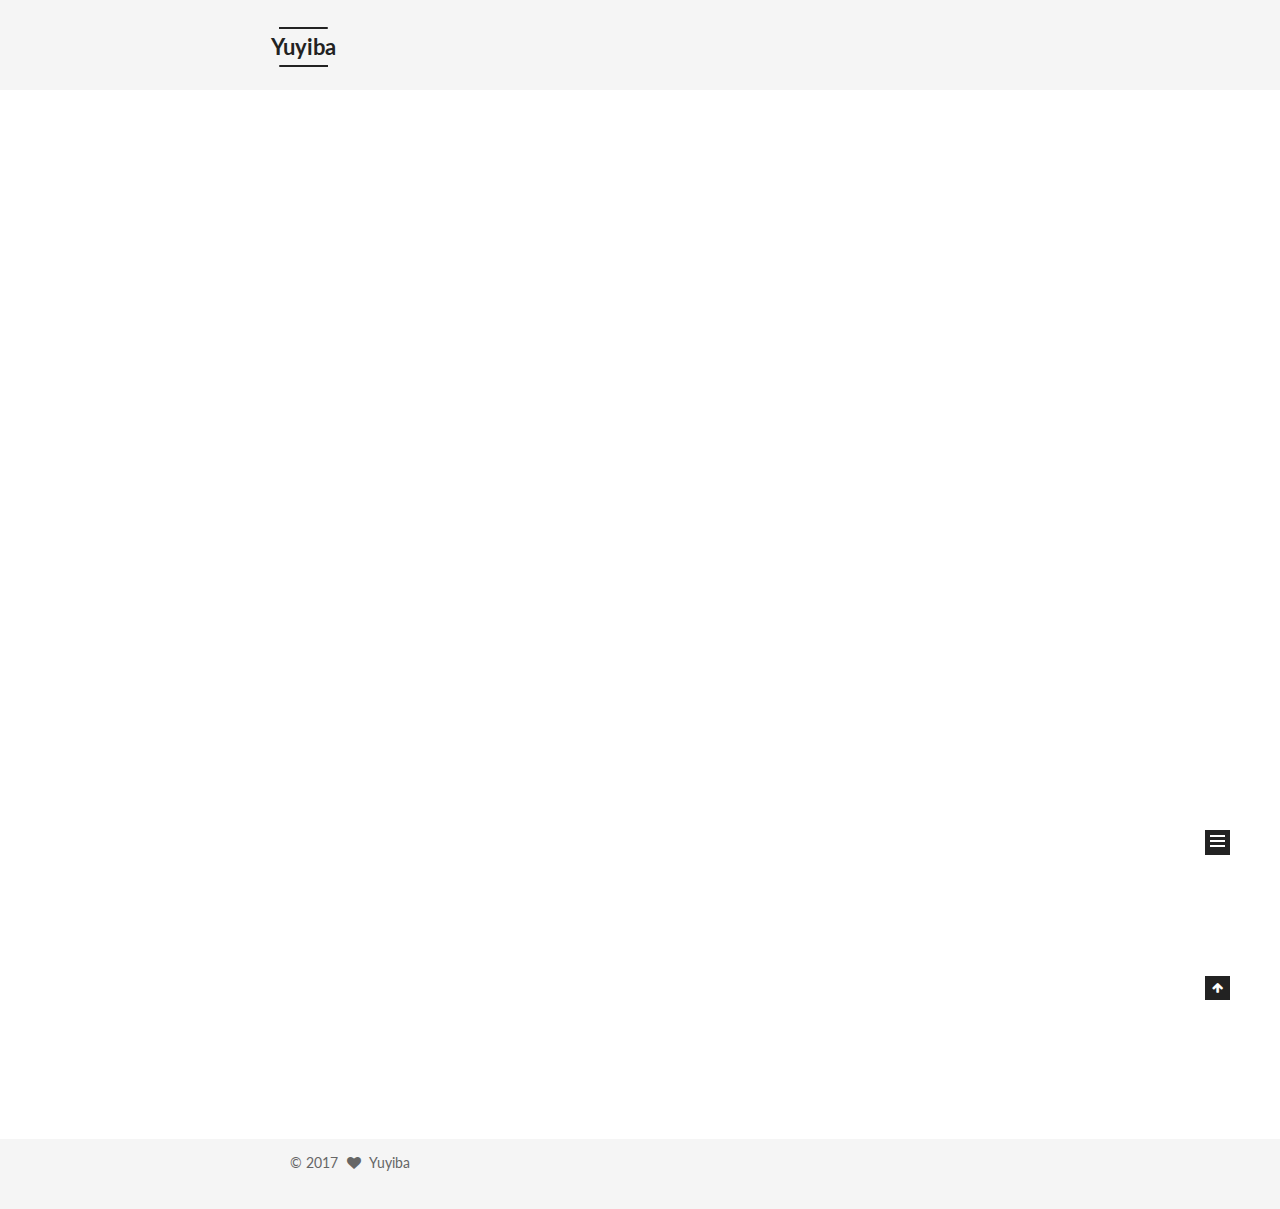
==== index.html @ 6c997519 "Site updated: 2017-03-31 19:39:40" ====
<!doctype html>



  


<html class="theme-next mist use-motion" lang="zh-Hans">
<head>
  <meta charset="UTF-8"/>
<meta http-equiv="X-UA-Compatible" content="IE=edge" />
<meta name="viewport" content="width=device-width, initial-scale=1, maximum-scale=1"/>



<meta http-equiv="Cache-Control" content="no-transform" />
<meta http-equiv="Cache-Control" content="no-siteapp" />












  
  
  <link href="/lib/fancybox/source/jquery.fancybox.css?v=2.1.5" rel="stylesheet" type="text/css" />




  
  
  
  

  
    
    
  

  

  

  

  

  
    
    
    <link href="//fonts.googleapis.com/css?family=Lato:300,300italic,400,400italic,700,700italic&subset=latin,latin-ext" rel="stylesheet" type="text/css">
  






<link href="/lib/font-awesome/css/font-awesome.min.css?v=4.6.2" rel="stylesheet" type="text/css" />

<link href="/css/main.css?v=5.1.0" rel="stylesheet" type="text/css" />


  <meta name="keywords" content="Hexo, NexT" />








  <link rel="shortcut icon" type="image/x-icon" href="/favicon.ico?v=5.1.0" />






<meta name="description" content="污~">
<meta property="og:type" content="website">
<meta property="og:title" content="Yuyiba">
<meta property="og:url" content="http://yoursite.com/index.html">
<meta property="og:site_name" content="Yuyiba">
<meta property="og:description" content="污~">
<meta name="twitter:card" content="summary">
<meta name="twitter:title" content="Yuyiba">
<meta name="twitter:description" content="污~">



<script type="text/javascript" id="hexo.configurations">
  var NexT = window.NexT || {};
  var CONFIG = {
    root: '/',
    scheme: 'Mist',
    sidebar: {"position":"left","display":"post"},
    fancybox: true,
    motion: true,
    duoshuo: {
      userId: '0',
      author: '博主'
    },
    algolia: {
      applicationID: '',
      apiKey: '',
      indexName: '',
      hits: {"per_page":10},
      labels: {"input_placeholder":"Search for Posts","hits_empty":"We didn't find any results for the search: ${query}","hits_stats":"${hits} results found in ${time} ms"}
    }
  };
</script>



  <link rel="canonical" href="http://yoursite.com/"/>





  <title> Yuyiba </title>
</head>

<body itemscope itemtype="http://schema.org/WebPage" lang="zh-Hans">

  










  
  
    
  

  <div class="container one-collumn sidebar-position-left 
   page-home 
 ">
    <div class="headband"></div>

    <header id="header" class="header" itemscope itemtype="http://schema.org/WPHeader">
      <div class="header-inner"><div class="site-meta ">
  

  <div class="custom-logo-site-title">
    <a href="/"  class="brand" rel="start">
      <span class="logo-line-before"><i></i></span>
      <span class="site-title">Yuyiba</span>
      <span class="logo-line-after"><i></i></span>
    </a>
  </div>
    
      <p class="site-subtitle">与君歌一曲 请君为我倾耳听</p>
    
</div>

<div class="site-nav-toggle">
  <button>
    <span class="btn-bar"></span>
    <span class="btn-bar"></span>
    <span class="btn-bar"></span>
  </button>
</div>

<nav class="site-nav">
  

  
    <ul id="menu" class="menu">
      
        
        <li class="menu-item menu-item-home">
          <a href="/" rel="section">
            
              <i class="menu-item-icon fa fa-fw fa-home"></i> <br />
            
            首页
          </a>
        </li>
      
        
        <li class="menu-item menu-item-categories">
          <a href="/categories" rel="section">
            
              <i class="menu-item-icon fa fa-fw fa-th"></i> <br />
            
            分类
          </a>
        </li>
      
        
        <li class="menu-item menu-item-about">
          <a href="/about" rel="section">
            
              <i class="menu-item-icon fa fa-fw fa-user"></i> <br />
            
            关于
          </a>
        </li>
      
        
        <li class="menu-item menu-item-archives">
          <a href="/archives" rel="section">
            
              <i class="menu-item-icon fa fa-fw fa-archive"></i> <br />
            
            归档
          </a>
        </li>
      
        
        <li class="menu-item menu-item-tags">
          <a href="/tags" rel="section">
            
              <i class="menu-item-icon fa fa-fw fa-tags"></i> <br />
            
            标签
          </a>
        </li>
      
        
        <li class="menu-item menu-item-commonweal">
          <a href="/404.html" rel="section">
            
              <i class="menu-item-icon fa fa-fw fa-heartbeat"></i> <br />
            
            公益404
          </a>
        </li>
      

      
    </ul>
  

  
</nav>



 </div>
    </header>

    <main id="main" class="main">
      <div class="main-inner">
        <div class="content-wrap">
          <div id="content" class="content">
            
  <section id="posts" class="posts-expand">
    
      

  

  
  
  

  <article class="post post-type-normal " itemscope itemtype="http://schema.org/Article">
  <link itemprop="mainEntityOfPage" href="http://yoursite.com/2017/03/31/123/">

  <span style="display:none" itemprop="author" itemscope itemtype="http://schema.org/Person">
    <meta itemprop="name" content="Yuyiba">
    <meta itemprop="description" content="">
    <meta itemprop="image" content="/images/avatar.gif">
  </span>

  <span style="display:none" itemprop="publisher" itemscope itemtype="http://schema.org/Organization">
    <meta itemprop="name" content="Yuyiba">
    <span style="display:none" itemprop="logo" itemscope itemtype="http://schema.org/ImageObject">
      <img style="display:none;" itemprop="url image" alt="Yuyiba" src="">
    </span>
  </span>

    
      <header class="post-header">

        
        
          <h1 class="post-title" itemprop="name headline">
            
            
              
                
                <a class="post-title-link" href="/2017/03/31/123/" itemprop="url">
                  123
                </a>
              
            
          </h1>
        

        <div class="post-meta">
          <span class="post-time">
            
              <span class="post-meta-item-icon">
                <i class="fa fa-calendar-o"></i>
              </span>
              
                <span class="post-meta-item-text">发表于</span>
              
              <time title="Post created" itemprop="dateCreated datePublished" datetime="2017-03-31T19:27:54+08:00">
                2017-03-31
              </time>
            

            

            
          </span>

          

          
            
          

          

          
          

          

          

        </div>
      </header>
    


    <div class="post-body" itemprop="articleBody">

      
      

      
        
          
          伤心2017

          
          <!--noindex-->
          <div class="post-button text-center">
            <a class="btn" href="/2017/03/31/123/#more" rel="contents">
              阅读全文 &raquo;
            </a>
          </div>
          <!--/noindex-->
        
      
    </div>

    <div>
      
    </div>

    <div>
      
    </div>


    <footer class="post-footer">
      

      

      
      
        <div class="post-eof"></div>
      
    </footer>
  </article>


    
      

  

  
  
  

  <article class="post post-type-normal " itemscope itemtype="http://schema.org/Article">
  <link itemprop="mainEntityOfPage" href="http://yoursite.com/2017/03/31/sd/">

  <span style="display:none" itemprop="author" itemscope itemtype="http://schema.org/Person">
    <meta itemprop="name" content="Yuyiba">
    <meta itemprop="description" content="">
    <meta itemprop="image" content="/images/avatar.gif">
  </span>

  <span style="display:none" itemprop="publisher" itemscope itemtype="http://schema.org/Organization">
    <meta itemprop="name" content="Yuyiba">
    <span style="display:none" itemprop="logo" itemscope itemtype="http://schema.org/ImageObject">
      <img style="display:none;" itemprop="url image" alt="Yuyiba" src="">
    </span>
  </span>

    
      <header class="post-header">

        
        
          <h1 class="post-title" itemprop="name headline">
            
            
              
                
                <a class="post-title-link" href="/2017/03/31/sd/" itemprop="url">
                  如何在更换后电脑更新hexo博客
                </a>
              
            
          </h1>
        

        <div class="post-meta">
          <span class="post-time">
            
              <span class="post-meta-item-icon">
                <i class="fa fa-calendar-o"></i>
              </span>
              
                <span class="post-meta-item-text">发表于</span>
              
              <time title="Post created" itemprop="dateCreated datePublished" datetime="2017-03-31T19:11:11+08:00">
                2017-03-31
              </time>
            

            

            
          </span>

          

          
            
          

          

          
          

          

          

        </div>
      </header>
    


    <div class="post-body" itemprop="articleBody">

      
      

      
        
          
          如何在更换后电脑更新hexo博客1、从官网Git下载git，在新电脑上安装，因为https速度慢，而且每次都要输入口令，常用的是使用ssh。使用下面方法创建：（1）打开git bash，在用户主目录下运行：ssh-keygen -t rsa -C &quot;youremail@example.co
          ...
          <!--noindex-->
          <div class="post-button text-center">
            <a class="btn" href="/2017/03/31/sd/#more" rel="contents">
              阅读全文 &raquo;
            </a>
          </div>
          <!--/noindex-->
        
      
    </div>

    <div>
      
    </div>

    <div>
      
    </div>


    <footer class="post-footer">
      

      

      
      
        <div class="post-eof"></div>
      
    </footer>
  </article>


    
      

  

  
  
  

  <article class="post post-type-normal " itemscope itemtype="http://schema.org/Article">
  <link itemprop="mainEntityOfPage" href="http://yoursite.com/2017/02/07/text/">

  <span style="display:none" itemprop="author" itemscope itemtype="http://schema.org/Person">
    <meta itemprop="name" content="Yuyiba">
    <meta itemprop="description" content="">
    <meta itemprop="image" content="/images/avatar.gif">
  </span>

  <span style="display:none" itemprop="publisher" itemscope itemtype="http://schema.org/Organization">
    <meta itemprop="name" content="Yuyiba">
    <span style="display:none" itemprop="logo" itemscope itemtype="http://schema.org/ImageObject">
      <img style="display:none;" itemprop="url image" alt="Yuyiba" src="">
    </span>
  </span>

    
      <header class="post-header">

        
        
          <h1 class="post-title" itemprop="name headline">
            
            
              
                
                <a class="post-title-link" href="/2017/02/07/text/" itemprop="url">
                  从Hello World到Hello Kitty的转变
                </a>
              
            
          </h1>
        

        <div class="post-meta">
          <span class="post-time">
            
              <span class="post-meta-item-icon">
                <i class="fa fa-calendar-o"></i>
              </span>
              
                <span class="post-meta-item-text">发表于</span>
              
              <time title="Post created" itemprop="dateCreated datePublished" datetime="2017-02-07T00:19:17+08:00">
                2017-02-07
              </time>
            

            

            
          </span>

          

          
            
          

          

          
          

          

          

        </div>
      </header>
    


    <div class="post-body" itemprop="articleBody">

      
      

      
        
          
          干这一行的没有自己的github和blog怎么能行，将来在自己的简历上最下面用微软雅黑写上www.github.com/yuyiba和www.beautfer.com岂不是看起来很棒棒，要举高高的样子。很多人可能会问，这和知乎，简书，微博，有什么区别，其他的平台页面还更好看，功能更齐全呢！唉 谁知道
          ...
          <!--noindex-->
          <div class="post-button text-center">
            <a class="btn" href="/2017/02/07/text/#more" rel="contents">
              阅读全文 &raquo;
            </a>
          </div>
          <!--/noindex-->
        
      
    </div>

    <div>
      
    </div>

    <div>
      
    </div>


    <footer class="post-footer">
      

      

      
      
        <div class="post-eof"></div>
      
    </footer>
  </article>


    
  </section>

  

          
          </div>
          


          

        </div>
        
          
  
  <div class="sidebar-toggle">
    <div class="sidebar-toggle-line-wrap">
      <span class="sidebar-toggle-line sidebar-toggle-line-first"></span>
      <span class="sidebar-toggle-line sidebar-toggle-line-middle"></span>
      <span class="sidebar-toggle-line sidebar-toggle-line-last"></span>
    </div>
  </div>

  <aside id="sidebar" class="sidebar">
    <div class="sidebar-inner">

      

      

      <section class="site-overview sidebar-panel sidebar-panel-active">
        <div class="site-author motion-element" itemprop="author" itemscope itemtype="http://schema.org/Person">
          <img class="site-author-image" itemprop="image"
               src="/images/avatar.gif"
               alt="Yuyiba" />
          <p class="site-author-name" itemprop="name">Yuyiba</p>
          <p class="site-description motion-element" itemprop="description">污~</p>
        </div>
        <nav class="site-state motion-element">
        
          
            <div class="site-state-item site-state-posts">
              <a href="/archives">
                <span class="site-state-item-count">3</span>
                <span class="site-state-item-name">日志</span>
              </a>
            </div>
          

          

          

        </nav>

        

        <div class="links-of-author motion-element">
          
        </div>

        
        

        
        

        


      </section>

      

    </div>
  </aside>


        
      </div>
    </main>

    <footer id="footer" class="footer">
      <div class="footer-inner">
        <div class="copyright" >
  
  &copy; 
  <span itemprop="copyrightYear">2017</span>
  <span class="with-love">
    <i class="fa fa-heart"></i>
  </span>
  <span class="author" itemprop="copyrightHolder">Yuyiba</span>
</div>



        

        
      </div>
    </footer>

    <div class="back-to-top">
      <i class="fa fa-arrow-up"></i>
    </div>
  </div>

  

<script type="text/javascript">
  if (Object.prototype.toString.call(window.Promise) !== '[object Function]') {
    window.Promise = null;
  }
</script>









  




  
  <script type="text/javascript" src="/lib/jquery/index.js?v=2.1.3"></script>

  
  <script type="text/javascript" src="/lib/fastclick/lib/fastclick.min.js?v=1.0.6"></script>

  
  <script type="text/javascript" src="/lib/jquery_lazyload/jquery.lazyload.js?v=1.9.7"></script>

  
  <script type="text/javascript" src="/lib/velocity/velocity.min.js?v=1.2.1"></script>

  
  <script type="text/javascript" src="/lib/velocity/velocity.ui.min.js?v=1.2.1"></script>

  
  <script type="text/javascript" src="/lib/fancybox/source/jquery.fancybox.pack.js?v=2.1.5"></script>


  


  <script type="text/javascript" src="/js/src/utils.js?v=5.1.0"></script>

  <script type="text/javascript" src="/js/src/motion.js?v=5.1.0"></script>



  
  

  

  


  <script type="text/javascript" src="/js/src/bootstrap.js?v=5.1.0"></script>



  



  




	





  





  

  




  
  

  

  

  

  


</body>
</html>
---- css/main.css ----
/* normalize.css v3.0.2 | MIT License | git.io/normalize */
html {
  font-family: sans-serif; /* 1 */
  -ms-text-size-adjust: 100%; /* 2 */
  -webkit-text-size-adjust: 100%; /* 2 */
}
body {
  margin: 0;
}
article,
aside,
details,
figcaption,
figure,
footer,
header,
hgroup,
main,
menu,
nav,
section,
summary {
  display: block;
}
audio,
canvas,
progress,
video {
  display: inline-block; /* 1 */
  vertical-align: baseline; /* 2 */
}
audio:not([controls]) {
  display: none;
  height: 0;
}
[hidden],
template {
  display: none;
}
a {
  background-color: transparent;
}
a:active,
a:hover {
  outline: 0;
}
abbr[title] {
  border-bottom: 1px dotted;
}
b,
strong {
  font-weight: bold;
}
dfn {
  font-style: italic;
}
h1 {
  font-size: 2em;
  margin: 0.67em 0;
}
mark {
  background: #ff0;
  color: #000;
}
small {
  font-size: 80%;
}
sub,
sup {
  font-size: 75%;
  line-height: 0;
  position: relative;
  vertical-align: baseline;
}
sup {
  top: -0.5em;
}
sub {
  bottom: -0.25em;
}
img {
  border: 0;
}
svg:not(:root) {
  overflow: hidden;
}
figure {
  margin: 1em 40px;
}
hr {
  -moz-box-sizing: content-box;
  box-sizing: content-box;
  height: 0;
}
pre {
  overflow: auto;
}
code,
kbd,
pre,
samp {
  font-family: monospace, monospace;
  font-size: 1em;
}
button,
input,
optgroup,
select,
textarea {
  color: inherit; /* 1 */
  font: inherit; /* 2 */
  margin: 0; /* 3 */
}
button {
  overflow: visible;
}
button,
select {
  text-transform: none;
}
button,
html input[type="button"],
input[type="reset"],
input[type="submit"] {
  -webkit-appearance: button; /* 2 */
  cursor: pointer; /* 3 */
}
button[disabled],
html input[disabled] {
  cursor: default;
}
button::-moz-focus-inner,
input::-moz-focus-inner {
  border: 0;
  padding: 0;
}
input {
  line-height: normal;
}
input[type="checkbox"],
input[type="radio"] {
  box-sizing: border-box; /* 1 */
  padding: 0; /* 2 */
}
input[type="number"]::-webkit-inner-spin-button,
input[type="number"]::-webkit-outer-spin-button {
  height: auto;
}
input[type="search"] {
  -webkit-appearance: textfield; /* 1 */
  -moz-box-sizing: content-box;
  -webkit-box-sizing: content-box; /* 2 */
  box-sizing: content-box;
}
input[type="search"]::-webkit-search-cancel-button,
input[type="search"]::-webkit-search-decoration {
  -webkit-appearance: none;
}
fieldset {
  border: 1px solid #c0c0c0;
  margin: 0 2px;
  padding: 0.35em 0.625em 0.75em;
}
legend {
  border: 0; /* 1 */
  padding: 0; /* 2 */
}
textarea {
  overflow: auto;
}
optgroup {
  font-weight: bold;
}
table {
  border-collapse: collapse;
  border-spacing: 0;
}
td,
th {
  padding: 0;
}
::selection {
  background: #262a30;
  color: #fff;
}
body {
  position: relative;
  font-family: 'Lato', "PingFang SC", "Microsoft YaHei", sans-serif;
  font-size: 14px;
  line-height: 2;
  color: #555;
  background: #fff;
}
@media (max-width: 767px) {
  body {
    padding-right: 0 !important;
  }
}
@media (min-width: 768px) and (max-width: 991px) {
  body {
    padding-right: 0 !important;
  }
}
@media (min-width: 1600px) {
  body {
    font-size: 16px;
  }
}
h1,
h2,
h3,
h4,
h5,
h6 {
  margin: 0;
  padding: 0;
  font-weight: bold;
  line-height: 1.5;
  font-family: 'Lato', "PingFang SC", "Microsoft YaHei", sans-serif;
}
h2,
h3,
h4,
h5,
h6 {
  margin: 20px 0 15px;
}
h1 {
  font-size: 24px;
}
@media (max-width: 767px) {
  h1 {
    font-size: 20px;
  }
}
h2 {
  font-size: 22px;
}
@media (max-width: 767px) {
  h2 {
    font-size: 18px;
  }
}
h3 {
  font-size: 20px;
}
@media (max-width: 767px) {
  h3 {
    font-size: 16px;
  }
}
h4 {
  font-size: 18px;
}
@media (max-width: 767px) {
  h4 {
    font-size: 14px;
  }
}
h5 {
  font-size: 16px;
}
@media (max-width: 767px) {
  h5 {
    font-size: 12px;
  }
}
h6 {
  font-size: 14px;
}
@media (max-width: 767px) {
  h6 {
    font-size: 10px;
  }
}
p {
  margin: 0 0 25px 0;
}
a {
  color: #555;
  text-decoration: none;
  border-bottom: 1px solid #999;
  word-wrap: break-word;
}
a:hover {
  color: #222;
  border-bottom-color: #222;
}
ul {
  list-style: none;
}
blockquote {
  margin: 0;
  padding: 0;
}
img {
  display: block;
  margin: auto;
  max-width: 100%;
  height: auto;
}
hr {
  margin: 40px 0;
  height: 3px;
  border: none;
  background-color: #ddd;
  background-image: repeating-linear-gradient(-45deg, #fff, #fff 4px, transparent 4px, transparent 8px);
}
blockquote {
  padding: 0 15px;
  color: #666;
  border-left: 4px solid #ddd;
}
blockquote cite::before {
  content: "-";
  padding: 0 5px;
}
dt {
  font-weight: 700;
}
dd {
  margin: 0;
  padding: 0;
}
.text-left {
  text-align: left;
}
.text-center {
  text-align: center;
}
.text-right {
  text-align: right;
}
.text-justify {
  text-align: justify;
}
.text-nowrap {
  white-space: nowrap;
}
.text-lowercase {
  text-transform: lowercase;
}
.text-uppercase {
  text-transform: uppercase;
}
.text-capitalize {
  text-transform: capitalize;
}
.center-block {
  display: block;
  margin-left: auto;
  margin-right: auto;
}
.clearfix:before,
.clearfix:after {
  content: " ";
  display: table;
}
.clearfix:after {
  clear: both;
}
.pullquote {
  width: 45%;
}
.pullquote.left {
  float: left;
  margin-left: 5px;
  margin-right: 10px;
}
.pullquote.right {
  float: right;
  margin-left: 10px;
  margin-right: 5px;
}
.affix.affix.affix {
  position: fixed;
}
.translation {
  margin-top: -20px;
  font-size: 14px;
  color: #999;
}
.scrollbar-measure {
  width: 100px;
  height: 100px;
  overflow: scroll;
  position: absolute;
  top: -9999px;
}
.use-motion .motion-element {
  opacity: 0;
}
#local-search-input {
  padding: 3px;
  border: none;
  text-indent: 14px;
  border-radius: 0;
  width: 140px;
  outline: none;
  border-bottom: 1px solid #999;
  background: inherit;
  opacity: 0.5;
}
#local-search-input:focus {
  opacity: 1;
}
.search-icon {
  position: absolute;
  top: 9px;
}
table {
  margin: 20px 0;
  width: 100%;
  border-collapse: collapse;
  border-spacing: 0;
  border: 1px solid #ddd;
  font-size: 14px;
  table-layout: fixed;
  word-wrap: break-all;
}
table>tbody>tr:nth-of-type(odd) {
  background-color: #f9f9f9;
}
table>tbody>tr:hover {
  background-color: #f5f5f5;
}
caption,
th,
td {
  padding: 8px;
  text-align: left;
  vertical-align: middle;
  font-weight: normal;
}
th,
td {
  border-bottom: 3px solid #ddd;
  border-right: 1px solid #eee;
}
th {
  padding-bottom: 10px;
  font-weight: 700;
}
td {
  border-bottom-width: 1px;
}
html,
body {
  height: 100%;
}
.container {
  position: relative;
  min-height: 100%;
}
.header-inner {
  margin: 0 auto;
  padding: 100px 0 70px;
  width: 700px;
}
@media (min-width: 1600px) {
  .container .header-inner {
    width: 900px;
  }
}
.main {
  padding-bottom: 150px;
}
.main-inner {
  margin: 0 auto;
  width: 700px;
}
@media (min-width: 1600px) {
  .container .main-inner {
    width: 900px;
  }
}
.footer {
  position: absolute;
  left: 0;
  bottom: 0;
  width: 100%;
  min-height: 50px;
}
.footer-inner {
  box-sizing: border-box;
  margin: 20px auto;
  width: 700px;
}
@media (min-width: 1600px) {
  .container .footer-inner {
    width: 900px;
  }
}
pre,
.highlight {
  overflow: auto;
  margin: 20px 0;
  padding: 0;
  font-size: 13px;
  color: #4d4d4c;
  background: #f7f7f7;
  line-height: 1.6;
}
pre,
code {
  font-family: consolas, Menlo, "PingFang SC", "Microsoft YaHei", monospace;
}
code {
  padding: 2px 4px;
  word-wrap: break-word;
  color: #4d4d4c;
  background: #f7f7f7;
  border-radius: 3px;
  font-size: 13px;
}
pre code {
  padding: 0;
  color: #4d4d4c;
  background: none;
  text-shadow: none;
}
.highlight {
  border-radius: 1px;
}
.highlight pre {
  border: none;
  margin: 0;
  padding: 10px 0;
}
.highlight table {
  margin: 0;
  width: auto;
  border: none;
}
.highlight td {
  border: none;
  padding: 0;
}
.highlight figcaption {
  font-size: 1em;
  color: #4d4d4c;
  line-height: 1em;
  margin-bottom: 1em;
}
.highlight figcaption:before,
.highlight figcaption:after {
  content: " ";
  display: table;
}
.highlight figcaption:after {
  clear: both;
}
.highlight figcaption a {
  float: right;
  color: #4d4d4c;
}
.highlight figcaption a:hover {
  border-bottom-color: #4d4d4c;
}
.highlight .gutter pre {
  padding-left: 10px;
  padding-right: 10px;
  color: #869194;
  text-align: right;
  background-color: #eff2f3;
}
.highlight .code pre {
  padding-left: 10px;
  padding-right: 10px;
  background-color: #f7f7f7;
}
.highlight .line {
  height: 20px;
}
.gutter {
  -webkit-user-select: none;
  -moz-user-select: none;
  -ms-user-select: none;
  user-select: none;
}
.gist table {
  width: auto;
}
.gist table td {
  border: none;
}
pre .deletion {
  background: #fdd;
}
pre .addition {
  background: #dfd;
}
pre .meta {
  color: #8959a8;
}
pre .comment {
  color: #8e908c;
}
pre .variable,
pre .attribute,
pre .tag,
pre .regexp,
pre .ruby .constant,
pre .xml .tag .title,
pre .xml .pi,
pre .xml .doctype,
pre .html .doctype,
pre .css .id,
pre .css .class,
pre .css .pseudo {
  color: #c82829;
}
pre .number,
pre .preprocessor,
pre .built_in,
pre .literal,
pre .params,
pre .constant,
pre .command {
  color: #f5871f;
}
pre .ruby .class .title,
pre .css .rules .attribute,
pre .string,
pre .value,
pre .inheritance,
pre .header,
pre .ruby .symbol,
pre .xml .cdata,
pre .special,
pre .number,
pre .formula {
  color: #718c00;
}
pre .title,
pre .css .hexcolor {
  color: #3e999f;
}
pre .function,
pre .python .decorator,
pre .python .title,
pre .ruby .function .title,
pre .ruby .title .keyword,
pre .perl .sub,
pre .javascript .title,
pre .coffeescript .title {
  color: #4271ae;
}
pre .keyword,
pre .javascript .function {
  color: #8959a8;
}
.full-image.full-image.full-image {
  border: none;
  max-width: 100%;
  width: auto;
  margin: 20px auto;
}
@media (min-width: 992px) {
  .full-image.full-image.full-image {
    max-width: none;
    width: 110%;
    margin: 25px -5%;
  }
}
.blockquote-center,
.page-home .post-type-quote blockquote,
.page-post-detail .post-type-quote blockquote {
  position: relative;
  margin: 40px 0;
  padding: 0;
  border-left: none;
  text-align: center;
}
.blockquote-center::before,
.page-home .post-type-quote blockquote::before,
.page-post-detail .post-type-quote blockquote::before,
.blockquote-center::after,
.page-home .post-type-quote blockquote::after,
.page-post-detail .post-type-quote blockquote::after {
  position: absolute;
  content: ' ';
  display: block;
  width: 100%;
  height: 24px;
  opacity: 0.2;
  background-repeat: no-repeat;
  background-position: 0 -6px;
  background-size: 22px 22px;
}
.blockquote-center::before,
.page-home .post-type-quote blockquote::before,
.page-post-detail .post-type-quote blockquote::before {
  top: -20px;
  background-image: url("../images/quote-l.svg");
  border-top: 1px solid #ccc;
}
.blockquote-center::after,
.page-home .post-type-quote blockquote::after,
.page-post-detail .post-type-quote blockquote::after {
  bottom: -20px;
  background-image: url("../images/quote-r.svg");
  border-bottom: 1px solid #ccc;
  background-position: 100% 8px;
}
.blockquote-center p,
.page-home .post-type-quote blockquote p,
.page-post-detail .post-type-quote blockquote p,
.blockquote-center div,
.page-home .post-type-quote blockquote div,
.page-post-detail .post-type-quote blockquote div {
  text-align: center;
}
.post .post-body .group-picture img {
  box-sizing: border-box;
  padding: 0 3px;
  border: none;
}
.post .group-picture-row {
  overflow: hidden;
  margin-top: 6px;
}
.post .group-picture-row:first-child {
  margin-top: 0;
}
.post .group-picture-column {
  float: left;
}
.page-post-detail .post-body .group-picture-column {
  float: none;
  margin-top: 10px;
  width: auto !important;
}
.page-post-detail .post-body .group-picture-column img {
  margin: 0 auto;
}
.page-archive .group-picture-container {
  overflow: hidden;
}
.page-archive .group-picture-row {
  float: left;
}
.page-archive .group-picture-row:first-child {
  margin-top: 6px;
}
.page-archive .group-picture-column {
  max-width: 150px;
  max-height: 150px;
}
.note {
  padding: 20px;
  margin: 20px 0;
  border: 1px solid #eee;
  border-left-width: 5px;
  border-radius: 3px;
}
.note h2,
.note h3,
.note h4,
.note h5,
.note h6 {
  margin-top: 0;
  margin-bottom: 5px;
}
.note p:last-child {
  margin-bottom: 0;
}
.note code {
  border-radius: 3px;
}
.note+.note {
  margin-top: -5px;
}
.default {
  border-left-color: #777;
}
.default h2,
.default h3,
.default h4,
.default h5,
.default h6 {
  color: #777;
}
.primary {
  border-left-color: #428bca;
}
.primary h2,
.primary h3,
.primary h4,
.primary h5,
.primary h6 {
  color: #428bca;
}
.success {
  border-left-color: #5cb85c;
}
.success h2,
.success h3,
.success h4,
.success h5,
.success h6 {
  color: #5cb85c;
}
.danger {
  border-left-color: #d9534f;
}
.danger h2,
.danger h3,
.danger h4,
.danger h5,
.danger h6 {
  color: #d9534f;
}
.warning {
  border-left-color: #f0ad4e;
}
.warning h2,
.warning h3,
.warning h4,
.warning h5,
.warning h6 {
  color: #f0ad4e;
}
.info {
  border-left-color: #5bc0de;
}
.info h2,
.info h3,
.info h4,
.info h5,
.info h6 {
  color: #5bc0de;
}
.btn {
  display: inline-block;
  padding: 0 20px;
  font-size: 14px;
  color: #fff;
  background: #222;
  border: 2px solid #222;
  text-decoration: none;
  border-radius: 0;
  transition-property: background-color;
  transition-duration: 0.2s;
  transition-timing-function: ease-in-out;
  transition-delay: 0s;
}
.btn:hover,
.post-more-link .btn:hover {
  border-color: #222;
  color: #222;
  background: #fff;
}
.btn-bar {
  display: block;
  width: 22px;
  height: 2px;
  background: #555;
  border-radius: 1px;
}
.btn-bar+.btn-bar {
  margin-top: 4px;
}
.pagination {
  margin: 120px 0 40px;
  text-align: center;
  border-top: 1px solid #eee;
}
.page-number-basic,
.pagination .prev,
.pagination .next,
.pagination .page-number,
.pagination .space {
  display: inline-block;
  position: relative;
  top: -1px;
  margin: 0 10px;
  padding: 0 10px;
  line-height: 30px;
}
@media (max-width: 767px) {
  .page-number-basic,
  .pagination .prev,
  .pagination .next,
  .pagination .page-number,
  .pagination .space {
    margin: 0 5px;
  }
}
.pagination .prev,
.pagination .next,
.pagination .page-number {
  border-bottom: 0;
  border-top: 1px solid #eee;
  transition-property: border-color;
  transition-duration: 0.2s;
  transition-timing-function: ease-in-out;
  transition-delay: 0s;
}
.pagination .prev:hover,
.pagination .next:hover,
.pagination .page-number:hover {
  border-top-color: #222;
}
.pagination .space {
  padding: 0;
  margin: 0;
}
.pagination .prev {
  margin-left: 0;
}
.pagination .next {
  margin-right: 0;
}
.pagination .page-number.current {
  color: #fff;
  background: #ccc;
  border-top-color: #ccc;
}
@media (max-width: 767px) {
  .pagination {
    border-top: none;
  }
  .pagination .prev,
  .pagination .next,
  .pagination .page-number {
    margin-bottom: 10px;
    border-top: 0;
    border-bottom: 1px solid #eee;
  }
  .pagination .prev:hover,
  .pagination .next:hover,
  .pagination .page-number:hover {
    border-bottom-color: #222;
  }
}
.comments {
  margin: 60px 20px 0;
}
.tag-cloud {
  text-align: center;
}
.tag-cloud a {
  display: inline-block;
  margin: 10px;
}
.back-to-top {
  box-sizing: border-box;
  position: fixed;
  bottom: -100px;
  right: 50px;
  z-index: 1050;
  padding: 0 6px;
  width: 25px;
  background: #222;
  font-size: 12px;
  opacity: 1;
  color: #fff;
  cursor: pointer;
  text-align: center;
  -webkit-transform: translateZ(0);
  transition-property: bottom;
  transition-duration: 0.2s;
  transition-timing-function: ease-in-out;
  transition-delay: 0s;
}
@media (max-width: 767px) {
  .back-to-top {
    display: none;
  }
}
@media (min-width: 768px) and (max-width: 991px) {
  .back-to-top {
    display: none;
  }
}
.back-to-top.back-to-top-on {
  bottom: 19px;
}
.header {
  background: #fff;
}
.header-inner {
  position: relative;
}
.headband {
  height: 3px;
  background: #222;
}
.site-meta {
  margin: 0;
  text-align: left;
}
@media (max-width: 767px) {
  .site-meta {
    text-align: center;
  }
}
.brand {
  position: relative;
  display: inline-block;
  padding: 0 40px;
  color: #222;
  background: #222;
  border-bottom: none;
}
.brand:hover {
  color: #222;
}
.logo {
  display: inline-block;
  margin-right: 5px;
  line-height: 36px;
  vertical-align: top;
}
.site-title {
  display: inline-block;
  vertical-align: top;
  line-height: 36px;
  font-size: 20px;
  font-weight: normal;
  font-family: 'Lato', "PingFang SC", "Microsoft YaHei", sans-serif;
}
.site-subtitle {
  margin-top: 10px;
  font-size: 13px;
  color: #999;
}
.use-motion .brand {
  opacity: 0;
}
.use-motion .logo,
.use-motion .site-title,
.use-motion .site-subtitle {
  opacity: 0;
  position: relative;
  top: -10px;
}
.site-nav-toggle {
  display: none;
  position: absolute;
  top: 10px;
  left: 10px;
}
@media (max-width: 767px) {
  .site-nav-toggle {
    display: block;
  }
}
.site-nav-toggle button {
  margin-top: 2px;
  padding: 9px 10px;
  background: transparent;
  border: none;
}
@media (max-width: 767px) {
  .site-nav {
    display: none;
    margin: 0 -10px;
    padding: 0 10px;
    clear: both;
    border-top: 1px solid #ddd;
  }
}
@media (min-width: 768px) and (max-width: 991px) {
  .site-nav {
    display: block !important;
  }
}
@media (min-width: 992px) {
  .site-nav {
    display: block !important;
  }
}
.menu {
  margin-top: 20px;
  padding-left: 0;
  text-align: center;
}
.menu .menu-item {
  display: inline-block;
  margin: 0 10px;
}
@media screen and (max-width: 767px) {
  .menu .menu-item {
    margin-top: 10px;
  }
}
.menu .menu-item a {
  display: block;
  font-size: 13px;
  text-transform: capitalize;
  line-height: inherit;
  border-bottom: 1px solid transparent;
  transition-property: border-color;
  transition-duration: 0.2s;
  transition-timing-function: ease-in-out;
  transition-delay: 0s;
}
.menu .menu-item a:hover {
  border-bottom-color: #222;
}
.menu .menu-item .fa {
  margin-right: 5px;
}
.use-motion .menu-item {
  opacity: 0;
}
.post-body {
  font-family: 'Lato', "PingFang SC", "Microsoft YaHei", sans-serif;
}
@media (max-width: 767px) {
  .post-body {
    word-break: break-word;
  }
}
.post-body .fancybox img {
  display: block !important;
  margin: 0 auto;
  cursor: pointer;
  cursor: zoom-in;
  cursor: -webkit-zoom-in;
}
.post-body .image-caption,
.post-body .figure .caption {
  margin: 10px auto 15px;
  text-align: center;
  font-size: 14px;
  color: #999;
  font-weight: bold;
  line-height: 1;
}
.post-sticky-flag {
  display: inline-block;
  font-size: 16px;
  -ms-transform: rotate(30deg);
  -webkit-transform: rotate(30deg);
  -moz-transform: rotate(30deg);
  -ms-transform: rotate(30deg);
  -o-transform: rotate(30deg);
  transform: rotate(30deg);
}
.posts-expand {
  padding-top: 40px;
}
@media (max-width: 767px) {
  .posts-expand {
    margin: 0 20px;
  }
  .post-body pre,
  .post-body .highlight {
    padding: 10px;
  }
  .post-body pre .gutter pre,
  .post-body .highlight .gutter pre {
    padding-right: 10px;
  }
}
@media (min-width: 992px) {
  .posts-expand .post-body {
    text-align: justify;
  }
}
.posts-expand .post-body h2,
.posts-expand .post-body h3,
.posts-expand .post-body h4,
.posts-expand .post-body h5,
.posts-expand .post-body h6 {
  padding-top: 10px;
}
.posts-expand .post-body h2 .header-anchor,
.posts-expand .post-body h3 .header-anchor,
.posts-expand .post-body h4 .header-anchor,
.posts-expand .post-body h5 .header-anchor,
.posts-expand .post-body h6 .header-anchor {
  float: right;
  margin-left: 10px;
  color: #ccc;
  border-bottom-style: none;
  visibility: hidden;
}
.posts-expand .post-body h2 .header-anchor:hover,
.posts-expand .post-body h3 .header-anchor:hover,
.posts-expand .post-body h4 .header-anchor:hover,
.posts-expand .post-body h5 .header-anchor:hover,
.posts-expand .post-body h6 .header-anchor:hover {
  color: inherit;
}
.posts-expand .post-body h2:hover .header-anchor,
.posts-expand .post-body h3:hover .header-anchor,
.posts-expand .post-body h4:hover .header-anchor,
.posts-expand .post-body h5:hover .header-anchor,
.posts-expand .post-body h6:hover .header-anchor {
  visibility: visible;
}
.posts-expand .post-body ul li {
  list-style: circle;
}
.posts-expand .post-body img {
  box-sizing: border-box;
  margin: auto;
  padding: 3px;
  border: 1px solid #ddd;
}
.posts-expand .fancybox img {
  margin: 0 auto;
}
@media (max-width: 767px) {
  .posts-collapse {
    margin: 0 20px;
  }
  .posts-collapse .post-title,
  .posts-collapse .post-meta {
    display: block;
    width: auto;
    text-align: left;
  }
}
.posts-collapse {
  position: relative;
  z-index: 1010;
  margin-left: 0;
}
.posts-collapse::after {
  content: " ";
  position: absolute;
  top: 20px;
  left: 0;
  margin-left: -2px;
  width: 4px;
  height: 100%;
  background: #f5f5f5;
  z-index: -1;
}
@media (max-width: 767px) {
  .posts-collapse {
    margin: 0 20px;
  }
}
.posts-collapse .collection-title {
  position: relative;
  margin: 60px 0;
}
.posts-collapse .collection-title h2 {
  margin-left: 20px;
}
.posts-collapse .collection-title small {
  color: #bbb;
}
.posts-collapse .collection-title::before {
  content: " ";
  position: absolute;
  left: 0;
  top: 50%;
  margin-left: -4px;
  margin-top: -4px;
  width: 8px;
  height: 8px;
  background: #bbb;
  border-radius: 50%;
}
.posts-collapse .post {
  margin: 30px 0;
}
.posts-collapse .post-header {
  position: relative;
  transition-duration: 0.2s;
  transition-timing-function: ease-in-out;
  transition-delay: 0s;
  transition-property: border;
  border-bottom: 1px dashed #ccc;
}
.posts-collapse .post-header::before {
  content: " ";
  position: absolute;
  left: 0;
  top: 12px;
  width: 6px;
  height: 6px;
  margin-left: -4px;
  background: #bbb;
  border-radius: 50%;
  border: 1px solid #fff;
  transition-duration: 0.2s;
  transition-timing-function: ease-in-out;
  transition-delay: 0s;
  transition-property: background;
}
.posts-collapse .post-header:hover {
  border-bottom-color: #666;
}
.posts-collapse .post-header:hover::before {
  background: #222;
}
.posts-collapse .post-meta {
  position: absolute;
  font-size: 12px;
  left: 20px;
  top: 5px;
}
.posts-collapse .post-comments-count {
  display: none;
}
.posts-collapse .post-title {
  margin-left: 60px;
  font-size: 16px;
  font-weight: normal;
  line-height: inherit;
}
.posts-collapse .post-title::after {
  margin-left: 3px;
  opacity: 0.6;
}
.posts-collapse .post-title a {
  color: #666;
  border-bottom: none;
}
.page-home .post-type-quote .post-header,
.page-post-detail .post-type-quote .post-header,
.page-home .post-type-quote .post-tags,
.page-post-detail .post-type-quote .post-tags {
  display: none;
}
.posts-expand .post-title {
  font-size: 26px;
  text-align: center;
  word-break: break-word;
  font-weight: 400;
}
@media (max-width: 767px) {
  .posts-expand .post-title {
    font-size: 22px;
  }
}
.posts-expand .post-title-link {
  display: inline-block;
  position: relative;
  color: #555;
  border-bottom: none;
  line-height: 1.2;
  vertical-align: top;
}
.posts-expand .post-title-link::before {
  content: "";
  position: absolute;
  width: 100%;
  height: 2px;
  bottom: 0;
  left: 0;
  background-color: #000;
  visibility: hidden;
  -webkit-transform: scaleX(0);
  -moz-transform: scaleX(0);
  -ms-transform: scaleX(0);
  -o-transform: scaleX(0);
  transform: scaleX(0);
  transition-duration: 0.2s;
  transition-timing-function: ease-in-out;
  transition-delay: 0s;
}
.posts-expand .post-title-link:hover::before {
  visibility: visible;
  -webkit-transform: scaleX(1);
  -moz-transform: scaleX(1);
  -ms-transform: scaleX(1);
  -o-transform: scaleX(1);
  transform: scaleX(1);
}
.posts-expand .post-title-link .fa {
  font-size: 16px;
}
.posts-expand .post-meta {
  margin: 3px 0 60px 0;
  color: #999;
  font-family: 'Lato', "PingFang SC", "Microsoft YaHei", sans-serif;
  font-size: 12px;
  text-align: center;
}
.posts-expand .post-meta .post-category-list {
  display: inline-block;
  margin: 0;
  padding: 3px;
}
.posts-expand .post-meta .post-category-list-link {
  color: #999;
}
.posts-expand .post-meta .post-description {
  font-size: 14px;
  margin-top: 2px;
}
.post-meta-divider {
  margin: 0 0.5em;
}
.post-meta-item-icon {
  margin-right: 3px;
}
@media (min-width: 768px) and (max-width: 991px) {
  .post-meta-item-icon {
    display: inline-block;
  }
}
@media (max-width: 767px) {
  .post-meta-item-icon {
    display: inline-block;
  }
}
@media (min-width: 768px) and (max-width: 991px) {
  .post-meta-item-text {
    display: none;
  }
}
@media (max-width: 767px) {
  .post-meta-item-text {
    display: none;
  }
}
@media (max-width: 767px) {
  .posts-expand .post-comments-count {
    display: none;
  }
}
.post-more-link {
  margin-top: 50px;
}
.post-more-link .btn {
  color: #555;
  font-size: 14px;
  background: transparent;
  border-radius: 0;
  line-height: 2;
  margin: 0 4px 8px 4px;
}
.post-more-link .fa-fw {
  width: 1.285714285714286em;
  text-align: left;
}
.posts-expand .post-tags {
  margin-top: 40px;
  text-align: center;
}
.posts-expand .post-tags a {
  display: inline-block;
  margin-right: 10px;
  font-size: 13px;
}
.post-nav {
  display: table;
  margin-top: 60px;
  width: 100%;
  border-top: 1px solid #eee;
}
.post-nav-divider {
  display: table-cell;
  width: 10%;
}
.post-nav-item {
  display: table-cell;
  padding: 10px 0 0 0;
  width: 45%;
  vertical-align: top;
}
.post-nav-item a {
  position: relative;
  display: block;
  line-height: 25px;
  font-size: 14px;
  color: #555;
  border-bottom: none;
}
.post-nav-item a:hover {
  color: #222;
  border-bottom: none;
}
.post-nav-item a:active {
  top: 2px;
}
.post-nav-item .fa {
  position: absolute;
  top: 8px;
  left: 0;
  font-size: 12px;
}
.post-nav-next a {
  padding-left: 15px;
}
.post-nav-prev {
  text-align: right;
}
.post-nav-prev a {
  padding-right: 15px;
}
.post-nav-prev .fa {
  right: 0;
  left: auto;
}
.posts-expand .post-eof {
  display: block;
  margin: 80px auto 60px;
  width: 8%;
  height: 1px;
  background: #ccc;
  text-align: center;
}
.post:last-child .post-eof.post-eof.post-eof {
  display: none;
}
.post-gallery {
  display: table;
  table-layout: fixed;
  width: 100%;
  border-collapse: separate;
}
.post-gallery-row {
  display: table-row;
}
.post-gallery .post-gallery-img {
  display: table-cell;
  text-align: center;
  vertical-align: middle;
  border: none;
}
.post-gallery .post-gallery-img img {
  max-width: 100%;
  max-height: 100%;
  border: none;
}
.fancybox-close,
.fancybox-close:hover {
  border: none;
}
.sidebar {
  position: fixed;
  right: 0;
  top: 0;
  bottom: 0;
  width: 0;
  z-index: 1040;
  box-shadow: inset 0 2px 6px #000;
  background: #222;
  -webkit-transform: translateZ(0);
}
.sidebar a {
  color: #999;
  border-bottom-color: #555;
}
.sidebar a:hover {
  color: #eee;
}
@media (min-width: 768px) and (max-width: 991px) {
  .sidebar {
    display: none !important;
  }
}
@media (max-width: 767px) {
  .sidebar {
    display: none !important;
  }
}
.sidebar-inner {
  position: relative;
  padding: 20px 10px;
  color: #999;
  text-align: center;
}
.sidebar-toggle {
  position: fixed;
  right: 50px;
  bottom: 45px;
  width: 15px;
  height: 15px;
  padding: 5px;
  background: #222;
  line-height: 0;
  z-index: 1050;
  cursor: pointer;
  -webkit-transform: translateZ(0);
}
@media (min-width: 768px) and (max-width: 991px) {
  .sidebar-toggle {
    display: none;
  }
}
@media (max-width: 767px) {
  .sidebar-toggle {
    display: none;
  }
}
.sidebar-toggle-line {
  position: relative;
  display: inline-block;
  vertical-align: top;
  height: 2px;
  width: 100%;
  background: #fff;
  margin-top: 3px;
}
.sidebar-toggle-line:first-child {
  margin-top: 0;
}
.site-author-image {
  display: block;
  margin: 0 auto;
  padding: 2px;
  max-width: 96px;
  height: auto;
  border: 2px solid #333;
}
.site-author-name {
  margin: 5px 0 0;
  text-align: center;
  color: #f5f5f5;
  font-weight: normal;
}
.site-description {
  margin-top: 5px;
  text-align: center;
  font-size: 14px;
  color: #999;
}
.site-state {
  overflow: hidden;
  line-height: 1.4;
  white-space: nowrap;
  text-align: center;
}
.site-state-item {
  display: inline-block;
  padding: 0 15px;
  border-left: 1px solid #333;
}
.site-state-item:first-child {
  border-left: none;
}
.site-state-item a {
  border-bottom: none;
}
.site-state-item-count {
  display: block;
  text-align: center;
  color: inherit;
  font-weight: 600;
  font-size: 18px;
}
.site-state-item-name {
  font-size: 13px;
  color: inherit;
}
.feed-link {
  margin-top: 20px;
}
.feed-link a {
  display: inline-block;
  padding: 0 15px;
  color: #fc6423;
  border: 1px solid #fc6423;
  border-radius: 4px;
}
.feed-link a i {
  color: #fc6423;
  font-size: 14px;
}
.feed-link a:hover {
  color: #fff;
  background: #fc6423;
}
.feed-link a:hover i {
  color: #fff;
}
.links-of-author {
  margin-top: 20px;
}
.links-of-author a {
  display: inline-block;
  vertical-align: middle;
  margin-right: 10px;
  margin-bottom: 10px;
  border-bottom-color: #555;
  font-size: 13px;
}
.links-of-author a:before {
  display: inline-block;
  vertical-align: middle;
  margin-right: 3px;
  content: " ";
  width: 4px;
  height: 4px;
  border-radius: 50%;
  background: #8bff94;
}
.links-of-blogroll {
  font-size: 13px;
}
.links-of-blogroll-title {
  margin-top: 20px;
  font-size: 14px;
  font-weight: 600;
}
.links-of-blogroll-list {
  margin: 0;
  padding: 0;
}
.links-of-blogroll-item {
  padding: 2px 10px;
}
.sidebar-nav {
  margin: 0 0 20px;
  padding-left: 0;
}
.sidebar-nav li {
  display: inline-block;
  cursor: pointer;
  border-bottom: 1px solid transparent;
  font-size: 14px;
  color: #555;
}
.sidebar-nav li:hover {
  color: #f5f5f5;
}
.page-post-detail .sidebar-nav-toc {
  padding: 0 5px;
}
.page-post-detail .sidebar-nav-overview {
  margin-left: 10px;
}
.sidebar-nav .sidebar-nav-active {
  color: #87daff;
  border-bottom-color: #87daff;
}
.sidebar-nav .sidebar-nav-active:hover {
  color: #87daff;
}
.sidebar-panel {
  display: none;
}
.sidebar-panel-active {
  display: block;
}
.post-toc-empty {
  font-size: 14px;
  color: #666;
}
.post-toc-wrap {
  overflow: hidden;
}
.post-toc {
  overflow: auto;
}
.post-toc ol {
  margin: 0;
  padding: 0 2px 5px 10px;
  text-align: left;
  list-style: none;
  font-size: 14px;
}
.post-toc ol > ol {
  padding-left: 0;
}
.post-toc ol a {
  transition-duration: 0.2s;
  transition-timing-function: ease-in-out;
  transition-delay: 0s;
  transition-property: all;
  color: #999;
  border-bottom-color: #555;
}
.post-toc ol a:hover {
  color: #ccc;
  border-bottom-color: #ccc;
}
.post-toc .nav-item {
  overflow: hidden;
  text-overflow: ellipsis;
  white-space: nowrap;
  line-height: 1.8;
}
.post-toc .nav .nav-child {
  display: none;
}
.post-toc .nav .active > .nav-child {
  display: block;
}
.post-toc .nav .active-current > .nav-child {
  display: block;
}
.post-toc .nav .active-current > .nav-child > .nav-item {
  display: block;
}
.post-toc .nav .active > a {
  color: #87daff;
  border-bottom-color: #87daff;
}
.post-toc .nav .active-current > a {
  color: #87daff;
}
.post-toc .nav .active-current > a:hover {
  color: #87daff;
}
.footer {
  font-size: 14px;
  color: #999;
}
.footer img {
  border: none;
}
.footer-inner {
  text-align: center;
}
.with-love {
  display: inline-block;
  margin: 0 5px;
}
.powered-by,
.theme-info {
  display: inline-block;
}
.powered-by {
  margin-right: 10px;
}
.powered-by::after {
  content: "|";
  padding-left: 10px;
}
.cc-license {
  margin-top: 10px;
  text-align: center;
}
.cc-license .cc-opacity {
  opacity: 0.7;
  border-bottom: none;
}
.cc-license .cc-opacity:hover {
  opacity: 0.9;
}
.cc-license img {
  display: inline-block;
}
.theme-next #ds-thread #ds-reset {
  color: #555;
}
.theme-next #ds-thread #ds-reset .ds-replybox {
  margin-bottom: 30px;
}
.theme-next #ds-thread #ds-reset .ds-replybox .ds-avatar,
.theme-next #ds-reset .ds-avatar img {
  box-shadow: none;
}
.theme-next #ds-thread #ds-reset .ds-textarea-wrapper {
  border-color: #c7d4e1;
  background: none;
  border-top-right-radius: 3px;
  border-top-left-radius: 3px;
}
.theme-next #ds-thread #ds-reset .ds-textarea-wrapper textarea {
  height: 60px;
}
.theme-next #ds-reset .ds-rounded-top {
  border-radius: 0;
}
.theme-next #ds-thread #ds-reset .ds-post-toolbar {
  box-sizing: border-box;
  border: 1px solid #c7d4e1;
  background: #f6f8fa;
}
.theme-next #ds-thread #ds-reset .ds-post-options {
  height: 40px;
  border: none;
  background: none;
}
.theme-next #ds-thread #ds-reset .ds-toolbar-buttons {
  top: 11px;
}
.theme-next #ds-thread #ds-reset .ds-sync {
  top: 5px;
}
.theme-next #ds-thread #ds-reset .ds-post-button {
  top: 4px;
  right: 5px;
  width: 90px;
  height: 30px;
  border: 1px solid #c5ced7;
  border-radius: 3px;
  background-image: linear-gradient(#fbfbfc, #f5f7f9);
  color: #60676d;
}
.theme-next #ds-thread #ds-reset .ds-post-button:hover {
  background-position: 0 -30px;
  color: #60676d;
}
.theme-next #ds-thread #ds-reset .ds-comments-info {
  padding: 10px 0;
}
.theme-next #ds-thread #ds-reset .ds-sort {
  display: none;
}
.theme-next #ds-thread #ds-reset li.ds-tab a.ds-current {
  border: none;
  background: #f6f8fa;
  color: #60676d;
}
.theme-next #ds-thread #ds-reset li.ds-tab a.ds-current:hover {
  background-color: #e9f0f7;
  color: #60676d;
}
.theme-next #ds-thread #ds-reset li.ds-tab a {
  border-radius: 2px;
  padding: 5px;
}
.theme-next #ds-thread #ds-reset .ds-login-buttons p {
  color: #999;
  line-height: 36px;
}
.theme-next #ds-thread #ds-reset .ds-login-buttons .ds-service-list li {
  height: 28px;
}
.theme-next #ds-thread #ds-reset .ds-service-list a {
  background: none;
  padding: 5px;
  border: 1px solid;
  border-radius: 3px;
  text-align: center;
}
.theme-next #ds-thread #ds-reset .ds-service-list a:hover {
  color: #fff;
  background: #666;
}
.theme-next #ds-thread #ds-reset .ds-service-list .ds-weibo {
  color: #fc9b00;
  border-color: #fc9b00;
}
.theme-next #ds-thread #ds-reset .ds-service-list .ds-weibo:hover {
  background: #fc9b00;
}
.theme-next #ds-thread #ds-reset .ds-service-list .ds-qq {
  color: #60a3ec;
  border-color: #60a3ec;
}
.theme-next #ds-thread #ds-reset .ds-service-list .ds-qq:hover {
  background: #60a3ec;
}
.theme-next #ds-thread #ds-reset .ds-service-list .ds-renren {
  color: #2e7ac4;
  border-color: #2e7ac4;
}
.theme-next #ds-thread #ds-reset .ds-service-list .ds-renren:hover {
  background: #2e7ac4;
}
.theme-next #ds-thread #ds-reset .ds-service-list .ds-douban {
  color: #37994c;
  border-color: #37994c;
}
.theme-next #ds-thread #ds-reset .ds-service-list .ds-douban:hover {
  background: #37994c;
}
.theme-next #ds-thread #ds-reset .ds-service-list .ds-kaixin {
  color: #fef20d;
  border-color: #fef20d;
}
.theme-next #ds-thread #ds-reset .ds-service-list .ds-kaixin:hover {
  background: #fef20d;
}
.theme-next #ds-thread #ds-reset .ds-service-list .ds-netease {
  color: #f00;
  border-color: #f00;
}
.theme-next #ds-thread #ds-reset .ds-service-list .ds-netease:hover {
  background: #f00;
}
.theme-next #ds-thread #ds-reset .ds-service-list .ds-sohu {
  color: #ffcb05;
  border-color: #ffcb05;
}
.theme-next #ds-thread #ds-reset .ds-service-list .ds-sohu:hover {
  background: #ffcb05;
}
.theme-next #ds-thread #ds-reset .ds-service-list .ds-baidu {
  color: #2831e0;
  border-color: #2831e0;
}
.theme-next #ds-thread #ds-reset .ds-service-list .ds-baidu:hover {
  background: #2831e0;
}
.theme-next #ds-thread #ds-reset .ds-service-list .ds-google {
  color: #166bec;
  border-color: #166bec;
}
.theme-next #ds-thread #ds-reset .ds-service-list .ds-google:hover {
  background: #166bec;
}
.theme-next #ds-thread #ds-reset .ds-service-list .ds-weixin {
  color: #00ce0d;
  border-color: #00ce0d;
}
.theme-next #ds-thread #ds-reset .ds-service-list .ds-weixin:hover {
  background: #00ce0d;
}
.theme-next #ds-thread #ds-reset .ds-service-list .ds-more-services {
  border: none;
}
.theme-next #ds-thread #ds-reset .ds-service-list .ds-more-services:hover {
  background: none;
}
.theme-next #ds-reset .duoshuo-ua-admin {
  display: inline-block;
  color: #f00;
}
.theme-next #ds-reset .duoshuo-ua-platform,
.theme-next #ds-reset .duoshuo-ua-browser {
  color: #ccc;
}
.theme-next #ds-reset .duoshuo-ua-platform .fa,
.theme-next #ds-reset .duoshuo-ua-browser .fa {
  display: inline-block;
  margin-right: 3px;
}
.theme-next #ds-reset .duoshuo-ua-separator {
  display: inline-block;
  margin-left: 5px;
}
.theme-next .this_ua {
  background-color: #ccc !important;
  border-radius: 4px;
  padding: 0 5px !important;
  margin: 1px 1px !important;
  border: 1px solid #bbb !important;
  color: #fff;
  display: inline-block !important;
}
.theme-next .this_ua.admin {
  background-color: #d9534f !important;
  border-color: #d9534f !important;
}
.theme-next .this_ua.platform.iOS,
.theme-next .this_ua.platform.Mac,
.theme-next .this_ua.platform.Windows {
  background-color: #39b3d7 !important;
  border-color: #46b8da !important;
}
.theme-next .this_ua.platform.Linux {
  background-color: #3a3a3a !important;
  border-color: #1f1f1f !important;
}
.theme-next .this_ua.platform.Android {
  background-color: #00c47d !important;
  border-color: #01b171 !important;
}
.theme-next .this_ua.browser.Mobile,
.theme-next .this_ua.browser.Chrome {
  background-color: #5cb85c !important;
  border-color: #4cae4c !important;
}
.theme-next .this_ua.browser.Firefox {
  background-color: #f0ad4e !important;
  border-color: #eea236 !important;
}
.theme-next .this_ua.browser.Maxthon,
.theme-next .this_ua.browser.IE {
  background-color: #428bca !important;
  border-color: #357ebd !important;
}
.theme-next .this_ua.browser.baidu,
.theme-next .this_ua.browser.UCBrowser,
.theme-next .this_ua.browser.Opera {
  background-color: #d9534f !important;
  border-color: #d43f3a !important;
}
.theme-next .this_ua.browser.Android,
.theme-next .this_ua.browser.QQBrowser {
  background-color: #78ace9 !important;
  border-color: #4cae4c !important;
}
.cloud-tie-wrapper img {
  display: inline-block;
}
.cloud-tie-wrapper .total-txt {
  font-size: 1em !important;
}
.cloud-tie-join-count .join-count {
  color: #555 !important;
  font-size: inherit !important;
  margin: 0 !important;
}
.post-spread {
  margin-top: 20px;
  text-align: center;
}
.jiathis_style {
  display: inline-block;
}
.jiathis_style a {
  border: none;
}
.post-spread {
  margin-top: 20px;
  text-align: center;
}
.bdshare-slide-button-box a {
  border: none;
}
.bdsharebuttonbox {
  display: inline-block;
}
.bdsharebuttonbox a {
  border: none;
}
ul.search-result-list {
  padding-left: 0px;
  margin: 0px 5px 0px 8px;
}
p.search-result {
  border-bottom: 1px dashed #ccc;
  padding: 5px 0;
}
a.search-result-title {
  font-weight: bold;
}
a.search-result {
  border-bottom: transparent;
  display: block;
  white-space: nowrap;
  overflow: hidden;
  text-overflow: ellipsis;
}
.search-keyword {
  border-bottom: 1px dashed #f00;
  font-size: 14px;
  font-weight: bold;
  color: #f00;
}
#local-search-result {
  height: 88%;
  overflow: auto;
}
.popup {
  display: none;
  position: fixed;
  top: 10%;
  left: 50%;
  width: 700px;
  height: 80%;
  margin-left: -350px;
  padding: 3px 0 0 10px;
  background: #fff;
  color: #333;
  z-index: 9999;
  border-radius: 5px;
}
@media (max-width: 767px) {
  .popup {
    padding: 3px;
    top: 0;
    left: 0;
    margin: 0;
    width: 100%;
    height: 100%;
    border-radius: 0px;
  }
}
.popoverlay {
  position: fixed;
  width: 100%;
  height: 100%;
  top: 0px;
  left: 0px;
  z-index: 2080;
  background-color: rgba(0,0,0,0.3);
}
#local-search-input {
  margin-bottom: 10px;
  padding: 10px;
  width: 97%;
  font-size: 18px;
}
.popup .fa-search {
  padding-top: 8px;
}
.popup-btn-close {
  position: absolute;
  top: 6px;
  right: 14px;
  color: #4ebd79;
  font-size: 14px;
  font-weight: bold;
  text-transform: uppercase;
  cursor: pointer;
}
#no-result {
  position: absolute;
  left: 44%;
  top: 42%;
  color: #ccc;
}
.site-uv,
.site-pv,
.page-pv {
  display: inline-block;
}
.site-uv .busuanzi-value,
.site-pv .busuanzi-value,
.page-pv .busuanzi-value {
  margin: 0 5px;
}
.site-uv {
  margin-right: 10px;
}
.site-uv::after {
  content: "|";
  padding-left: 10px;
}
.use-motion .post {
  opacity: 0;
}
.page-archive .archive-page-counter {
  position: relative;
  top: 3px;
  left: 20px;
}
@media (max-width: 767px) {
  .page-archive .archive-page-counter {
    top: 5px;
  }
}
.page-archive .posts-collapse .archive-move-on {
  position: absolute;
  top: 11px;
  left: 0;
  margin-left: -6px;
  width: 10px;
  height: 10px;
  opacity: 0.5;
  background: #555;
  border: 1px solid #fff;
  border-radius: 50%;
}
.category-all-page .category-all-title {
  text-align: center;
}
.category-all-page .category-all {
  margin-top: 20px;
}
.category-all-page .category-list {
  margin: 0;
  padding: 0;
  list-style: none;
}
.category-all-page .category-list-item {
  margin: 5px 10px;
}
.category-all-page .category-list-count {
  color: #bbb;
}
.category-all-page .category-list-count:before {
  display: inline;
  content: " (";
}
.category-all-page .category-list-count:after {
  display: inline;
  content: ") ";
}
.category-all-page .category-list-child {
  padding-left: 10px;
}
#schedule ul#event-list {
  padding-left: 30px;
}
#schedule ul#event-list hr {
  margin: 20px 0 45px 0 !important;
  background: #222;
}
#schedule ul#event-list hr:after {
  display: inline-block;
  content: 'NOW';
  background: #222;
  color: #fff;
  font-weight: bold;
  text-align: right;
  padding: 0 5px;
}
#schedule ul#event-list li.event {
  margin: 20px 0px;
  background: #f9f9f9;
  padding-left: 10px;
  min-height: 40px;
}
#schedule ul#event-list li.event h2.event-summary {
  margin: 0;
  padding-bottom: 3px;
}
#schedule ul#event-list li.event h2.event-summary:before {
  display: inline-block;
  font-family: FontAwesome;
  font-size: 8px;
  content: '\f111';
  vertical-align: middle;
  margin-right: 25px;
  color: #bbb;
}
#schedule ul#event-list li.event span.event-relative-time {
  display: inline-block;
  font-size: 12px;
  font-weight: 400;
  padding-left: 12px;
  color: #bbb;
}
#schedule ul#event-list li.event span.event-details {
  display: block;
  color: #bbb;
  margin-left: 56px;
  padding-top: 3px;
  padding-bottom: 6px;
  text-indent: -24px;
  line-height: 18px;
}
#schedule ul#event-list li.event span.event-details:before {
  text-indent: 0;
  display: inline-block;
  width: 14px;
  font-family: FontAwesome;
  text-align: center;
  margin-right: 9px;
  color: #bbb;
}
#schedule ul#event-list li.event span.event-details.event-location:before {
  content: '\f041';
}
#schedule ul#event-list li.event span.event-details.event-duration:before {
  content: '\f017';
}
#schedule ul#event-list li.event-past {
  background: #fcfcfc;
}
#schedule ul#event-list li.event-past > * {
  opacity: 0.6;
}
#schedule ul#event-list li.event-past h2.event-summary {
  color: #bbb;
}
#schedule ul#event-list li.event-past h2.event-summary:before {
  color: #dfdfdf;
}
#schedule ul#event-list li.event-now {
  background: #222;
  color: #fff;
  padding: 15px 0 15px 10px;
}
#schedule ul#event-list li.event-now h2.event-summary:before {
  -webkit-transform: scale(1.2);
  -moz-transform: scale(1.2);
  -ms-transform: scale(1.2);
  -o-transform: scale(1.2);
  transform: scale(1.2);
  color: #fff;
  animation: dot-flash 1s alternate infinite ease-in-out;
}
#schedule ul#event-list li.event-now * {
  color: #fff !important;
}
@-moz-keyframes dot-flash {
  from {
    opacity: 1;
    -webkit-transform: scale(1.1);
    -moz-transform: scale(1.1);
    -ms-transform: scale(1.1);
    -o-transform: scale(1.1);
    transform: scale(1.1);
  }
  to {
    opacity: 0;
    -webkit-transform: scale(1);
    -moz-transform: scale(1);
    -ms-transform: scale(1);
    -o-transform: scale(1);
    transform: scale(1);
  }
}
@-webkit-keyframes dot-flash {
  from {
    opacity: 1;
    -webkit-transform: scale(1.1);
    -moz-transform: scale(1.1);
    -ms-transform: scale(1.1);
    -o-transform: scale(1.1);
    transform: scale(1.1);
  }
  to {
    opacity: 0;
    -webkit-transform: scale(1);
    -moz-transform: scale(1);
    -ms-transform: scale(1);
    -o-transform: scale(1);
    transform: scale(1);
  }
}
@-o-keyframes dot-flash {
  from {
    opacity: 1;
    -webkit-transform: scale(1.1);
    -moz-transform: scale(1.1);
    -ms-transform: scale(1.1);
    -o-transform: scale(1.1);
    transform: scale(1.1);
  }
  to {
    opacity: 0;
    -webkit-transform: scale(1);
    -moz-transform: scale(1);
    -ms-transform: scale(1);
    -o-transform: scale(1);
    transform: scale(1);
  }
}
@keyframes dot-flash {
  from {
    opacity: 1;
    -webkit-transform: scale(1.1);
    -moz-transform: scale(1.1);
    -ms-transform: scale(1.1);
    -o-transform: scale(1.1);
    transform: scale(1.1);
  }
  to {
    opacity: 0;
    -webkit-transform: scale(1);
    -moz-transform: scale(1);
    -ms-transform: scale(1);
    -o-transform: scale(1);
    transform: scale(1);
  }
}
.page-post-detail .sidebar-toggle-line {
  background: #87daff;
}
.page-post-detail .comments {
  overflow: hidden;
}
h1,
h2,
h3,
h4,
h5,
h6 {
  margin: 20px 0 10px;
}
p {
  margin: 0 0 25px 0;
}
a {
  border-bottom-color: #ccc;
}
hr {
  margin: 20px 0;
  height: 2px;
}
.main-inner {
  margin-top: 80px;
}
.header {
  background: #f5f5f5;
}
.header-inner {
  padding: 25px 0 20px;
}
.header-inner:before,
.header-inner:after {
  content: " ";
  display: table;
}
.header-inner:after {
  clear: both;
}
@media (max-width: 767px) {
  .header-inner {
    width: auto;
    margin-bottom: 50px;
    padding: 10px;
  }
}
.site-meta {
  float: left;
  margin-left: -20px;
  line-height: normal;
}
@media (max-width: 767px) {
  .site-meta {
    margin-left: 10px;
  }
}
.site-meta .brand {
  padding: 2px 1px;
  background: none;
}
@media (max-width: 767px) {
  .site-meta .brand {
    display: block;
  }
}
.site-meta .logo {
  display: none;
}
.site-meta .site-title {
  font-size: 22px;
  font-weight: bolder;
}
@media (max-width: 767px) {
  .site-meta .site-title {
    line-height: 34px;
  }
}
.logo-line-before,
.logo-line-after {
  display: block;
  overflow: hidden;
  margin: 0 auto;
  width: 75%;
}
@media (max-width: 767px) {
  .logo-line-before,
  .logo-line-after {
    display: none;
  }
}
.logo-line-before i,
.logo-line-after i {
  position: relative;
  display: block;
  height: 2px;
  background: #222;
}
@media (max-width: 767px) {
  .logo-line-before i,
  .logo-line-after i {
    height: 3px;
  }
}
.use-motion .logo-line-before i {
  left: -100%;
}
.use-motion .logo-line-after i {
  right: -100%;
}
.site-subtitle {
  display: none;
}
.site-nav-toggle {
  position: static;
  float: right;
}
.menu {
  float: right;
  margin: 8px 0 0 0;
}
@media (max-width: 767px) {
  .menu {
    margin: 20px 0 0 0;
    padding: 0;
  }
}
.menu br {
  display: none;
}
.menu .menu-item {
  margin: 0;
}
@media (max-width: 767px) {
  .menu .menu-item {
    display: block;
  }
}
.menu .menu-item a {
  padding: 0 10px;
  background: none;
  border: none;
  border-radius: 2px;
  transition-property: background;
}
@media (max-width: 767px) {
  .menu .menu-item a {
    text-align: left;
  }
}
.menu .menu-item a:hover {
  background: #e1e1e1;
}
.menu a::before {
  display: none;
}
@media (max-width: 767px) {
  .menu a::before {
    display: block;
  }
}
@media (max-width: 767px) {
  .menu {
    float: none;
  }
}
.site-search form {
  display: none;
}
.posts-expand {
  padding-top: 0;
}
.posts-expand .post-title,
.posts-expand .post-meta {
  text-align: left;
}
@media (max-width: 767px) {
  .posts-expand .post-title,
  .posts-expand .post-meta {
    text-align: center;
  }
}
.posts-expand .post-eof {
  display: none;
}
.posts-expand .post {
  margin-top: 120px;
}
.posts-expand .post:first-child {
  margin-top: 0;
}
.posts-expand .post-meta {
  margin-top: 5px;
  margin-bottom: 20px;
}
.posts-expand .post-title {
  position: relative;
  font-size: 26px;
  font-weight: 400;
}
@media (max-width: 767px) {
  .posts-expand .post-title {
    font-size: 20px;
  }
}
@media (min-width: 1600px) {
  .posts-expand .post-title {
    font-size: 26px;
  }
}
.posts-expand .post-title:hover:before {
  background: #222;
}
.posts-expand .post-body img {
  margin: 0;
}
.posts-expand .post-tags {
  text-align: left;
}
.posts-expand .post-tags a {
  padding: 1px 5px;
  background: #f5f5f5;
  border-bottom: none;
}
.posts-expand .post-tags a:hover {
  background: #ccc;
}
.posts-expand .post-nav {
  margin-top: 40px;
}
.post-button {
  margin-top: 20px;
  text-align: left;
}
.post-button a {
  margin: 0 8px 8px 0 !important;
  padding: 0;
  font-size: 14px;
  color: #666;
  background: none;
  border: none;
  border-bottom: 2px solid #666;
  transition-property: border;
}
@media (max-width: 767px) {
  .post-button a {
    font-size: 12px;
  }
}
@media (min-width: 1600px) {
  .post-button a {
    font-size: 16px;
  }
}
.post-button a:hover {
  border-bottom-color: #222;
}
.links-of-blogroll-inline .links-of-blogroll-item {
  display: inline-block;
}
.btn {
  padding: 0 10px;
  border-width: 2px;
  border-radius: 0;
}
.headband {
  display: none;
}
.site-search {
  position: relative;
  float: right;
  margin-top: 5px;
  padding-top: 3px;
}
@media (max-width: 767px) {
  .site-search {
    float: none;
    padding: 0 10px;
  }
}
@media (max-width: 767px) {
  .container .main-inner {
    width: auto;
  }
}
.page-post-detail .post-title,
.page-post-detail .post-meta {
  text-align: center;
}
.page-post-detail .post-title:before {
  display: none;
}
.page-post-detail .post-meta {
  margin-bottom: 60px;
}
.pagination {
  margin: 120px 0 0;
  text-align: left;
}
@media (max-width: 767px) {
  .pagination {
    margin: 80px 10px 0;
    text-align: center;
  }
}
.footer {
  margin-top: 80px;
  padding: 10px 0;
  background: #f5f5f5;
  color: #666;
}
.footer-inner {
  margin: 0 auto;
  text-align: left;
}
@media (max-width: 767px) {
  .footer-inner {
    width: auto;
    text-align: center;
  }
}
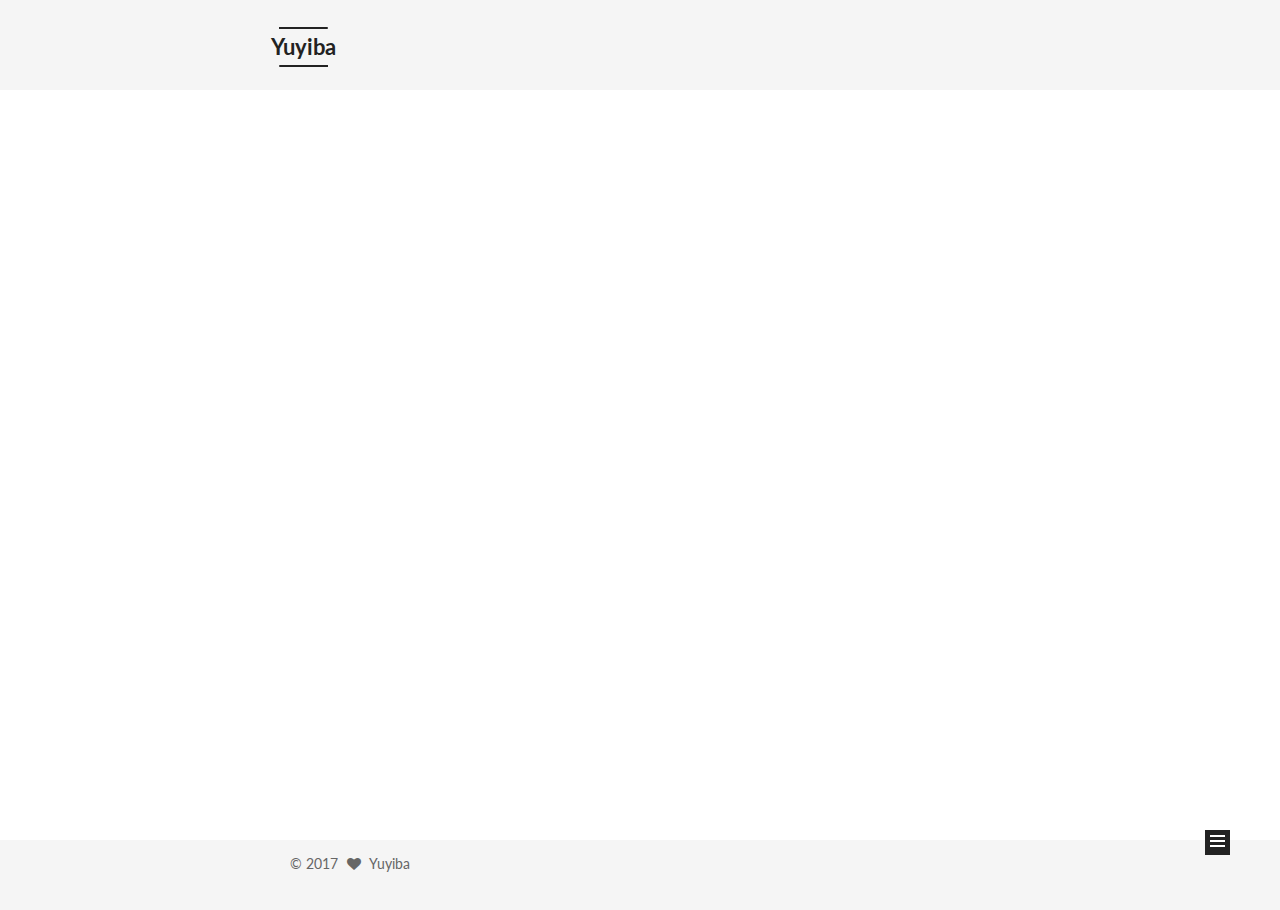
==== commit ad018ad7: "Site updated: 2017-03-31 19:43:36" ====
--- a/index.html
+++ b/index.html
@@ -271,132 +271,6 @@
   
 
   <article class="post post-type-normal " itemscope itemtype="http://schema.org/Article">
-  <link itemprop="mainEntityOfPage" href="http://yoursite.com/2017/03/31/123/">
-
-  <span style="display:none" itemprop="author" itemscope itemtype="http://schema.org/Person">
-    <meta itemprop="name" content="Yuyiba">
-    <meta itemprop="description" content="">
-    <meta itemprop="image" content="/images/avatar.gif">
-  </span>
-
-  <span style="display:none" itemprop="publisher" itemscope itemtype="http://schema.org/Organization">
-    <meta itemprop="name" content="Yuyiba">
-    <span style="display:none" itemprop="logo" itemscope itemtype="http://schema.org/ImageObject">
-      <img style="display:none;" itemprop="url image" alt="Yuyiba" src="">
-    </span>
-  </span>
-
-    
-      <header class="post-header">
-
-        
-        
-          <h1 class="post-title" itemprop="name headline">
-            
-            
-              
-                
-                <a class="post-title-link" href="/2017/03/31/123/" itemprop="url">
-                  123
-                </a>
-              
-            
-          </h1>
-        
-
-        <div class="post-meta">
-          <span class="post-time">
-            
-              <span class="post-meta-item-icon">
-                <i class="fa fa-calendar-o"></i>
-              </span>
-              
-                <span class="post-meta-item-text">发表于</span>
-              
-              <time title="Post created" itemprop="dateCreated datePublished" datetime="2017-03-31T19:27:54+08:00">
-                2017-03-31
-              </time>
-            
-
-            
-
-            
-          </span>
-
-          
-
-          
-            
-          
-
-          
-
-          
-          
-
-          
-
-          
-
-        </div>
-      </header>
-    
-
-
-    <div class="post-body" itemprop="articleBody">
-
-      
-      
-
-      
-        
-          
-          伤心2017
-
-          
-          <!--noindex-->
-          <div class="post-button text-center">
-            <a class="btn" href="/2017/03/31/123/#more" rel="contents">
-              阅读全文 &raquo;
-            </a>
-          </div>
-          <!--/noindex-->
-        
-      
-    </div>
-
-    <div>
-      
-    </div>
-
-    <div>
-      
-    </div>
-
-
-    <footer class="post-footer">
-      
-
-      
-
-      
-      
-        <div class="post-eof"></div>
-      
-    </footer>
-  </article>
-
-
-    
-      
-
-  
-
-  
-  
-  
-
-  <article class="post post-type-normal " itemscope itemtype="http://schema.org/Article">
   <link itemprop="mainEntityOfPage" href="http://yoursite.com/2017/03/31/sd/">
 
   <span style="display:none" itemprop="author" itemscope itemtype="http://schema.org/Person">
@@ -681,7 +555,7 @@
           
             <div class="site-state-item site-state-posts">
               <a href="/archives">
-                <span class="site-state-item-count">3</span>
+                <span class="site-state-item-count">2</span>
                 <span class="site-state-item-name">日志</span>
               </a>
             </div>
--- a/css/main.css
+++ b/css/main.css
@@ -1685,7 +1685,7 @@
   width: 4px;
   height: 4px;
   border-radius: 50%;
-  background: #8bff94;
+  background: #f7c9ff;
 }
 .links-of-blogroll {
   font-size: 13px;
